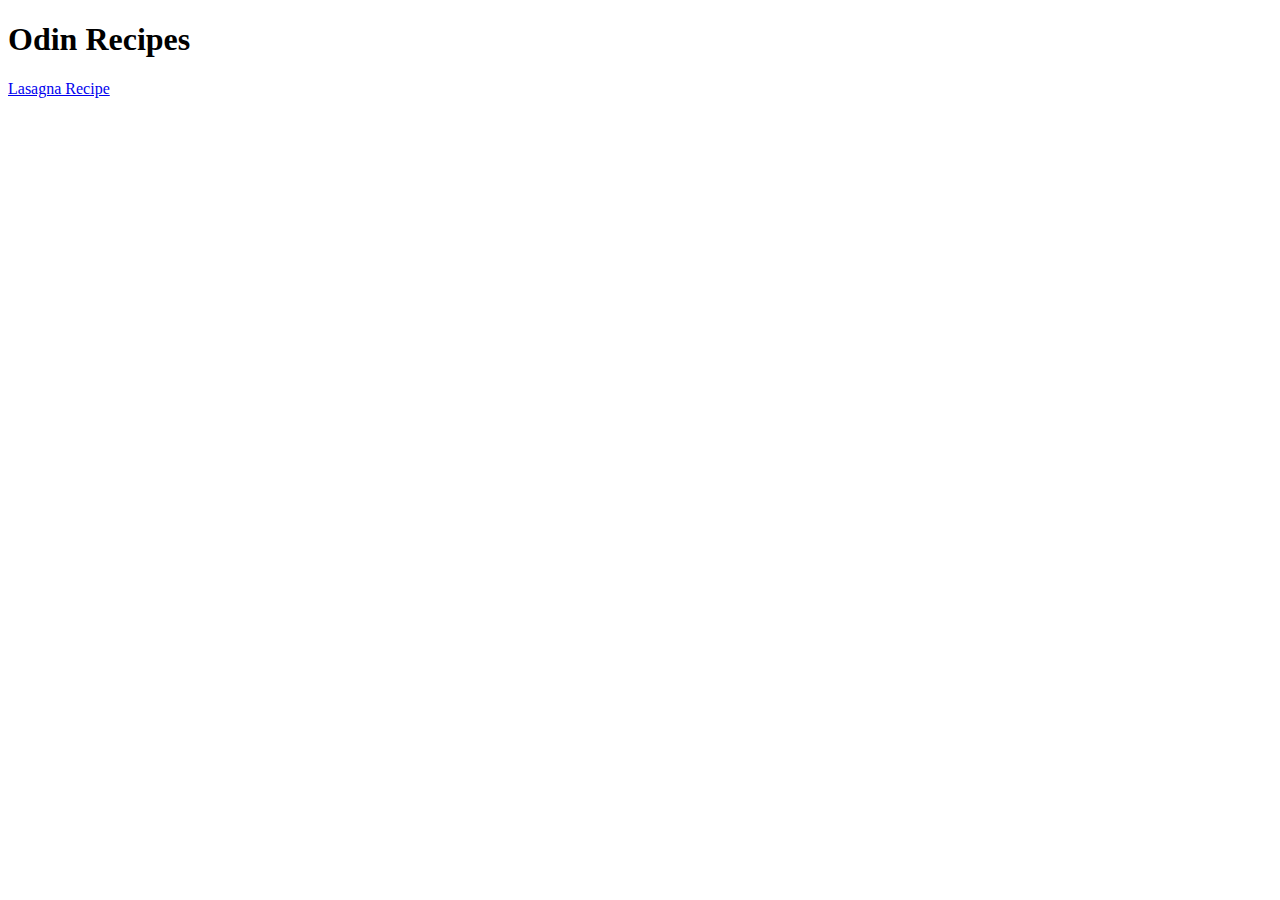
==== index.html @ 78b8d92e "Use explicit './' in file path for clarity" ====
<!DOCTYPE html>
<html lang="en">
    <head>
        <meta charset="UTF-8">
        <title>Odin Recipes</title>
    </head>

    <body>
        <h1>Odin Recipes</h1>
        <a href="./recipes/lasagna.html">Lasagna Recipe</a>
    </body>
</html>
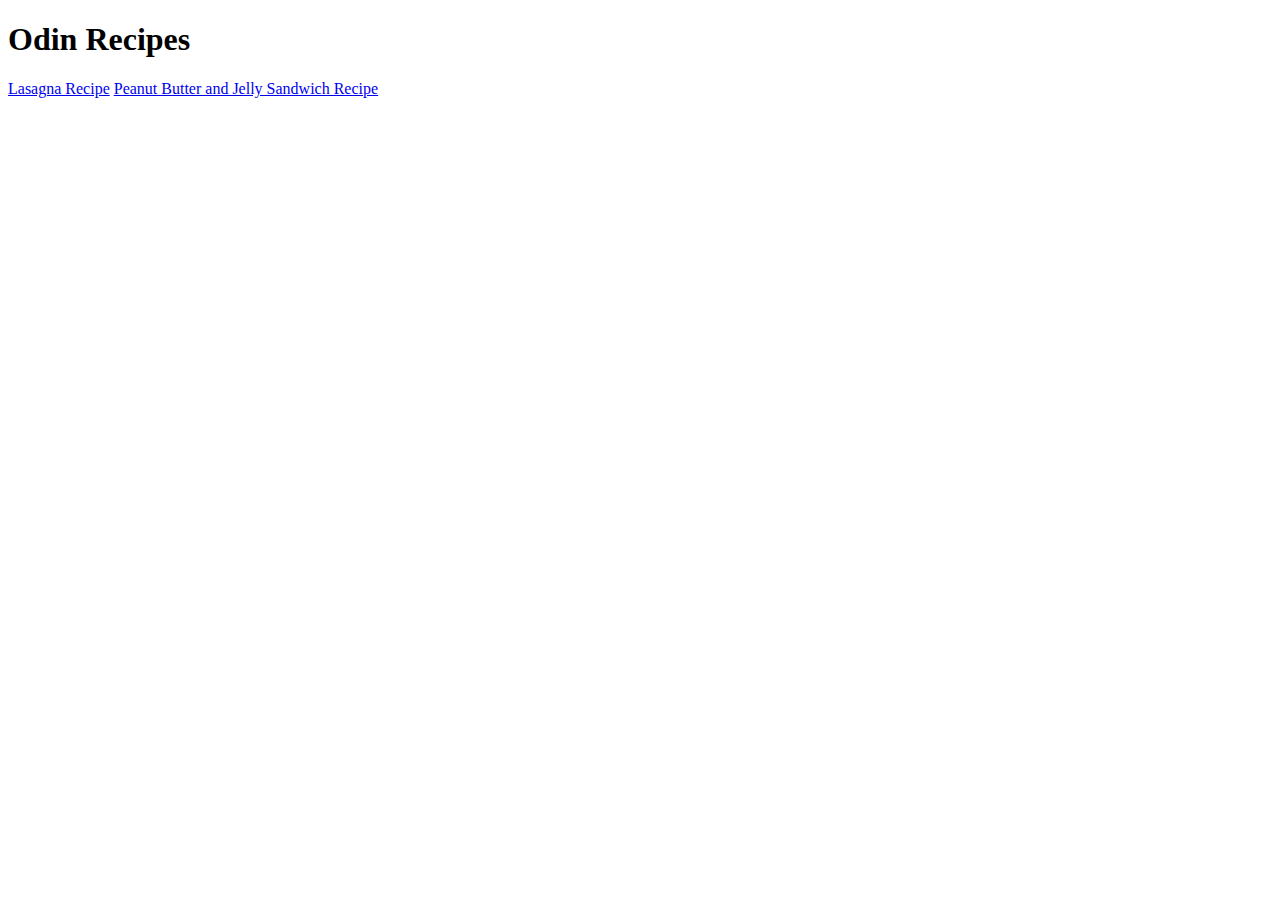
==== commit 7bbf195e: "Add link to PB&J recipe on index page" ====
--- a/index.html
+++ b/index.html
@@ -8,5 +8,6 @@
     <body>
         <h1>Odin Recipes</h1>
         <a href="./recipes/lasagna.html">Lasagna Recipe</a>
+        <a href="./recipes/ppj.html">Peanut Butter and Jelly Sandwich Recipe</a>
     </body>
 </html>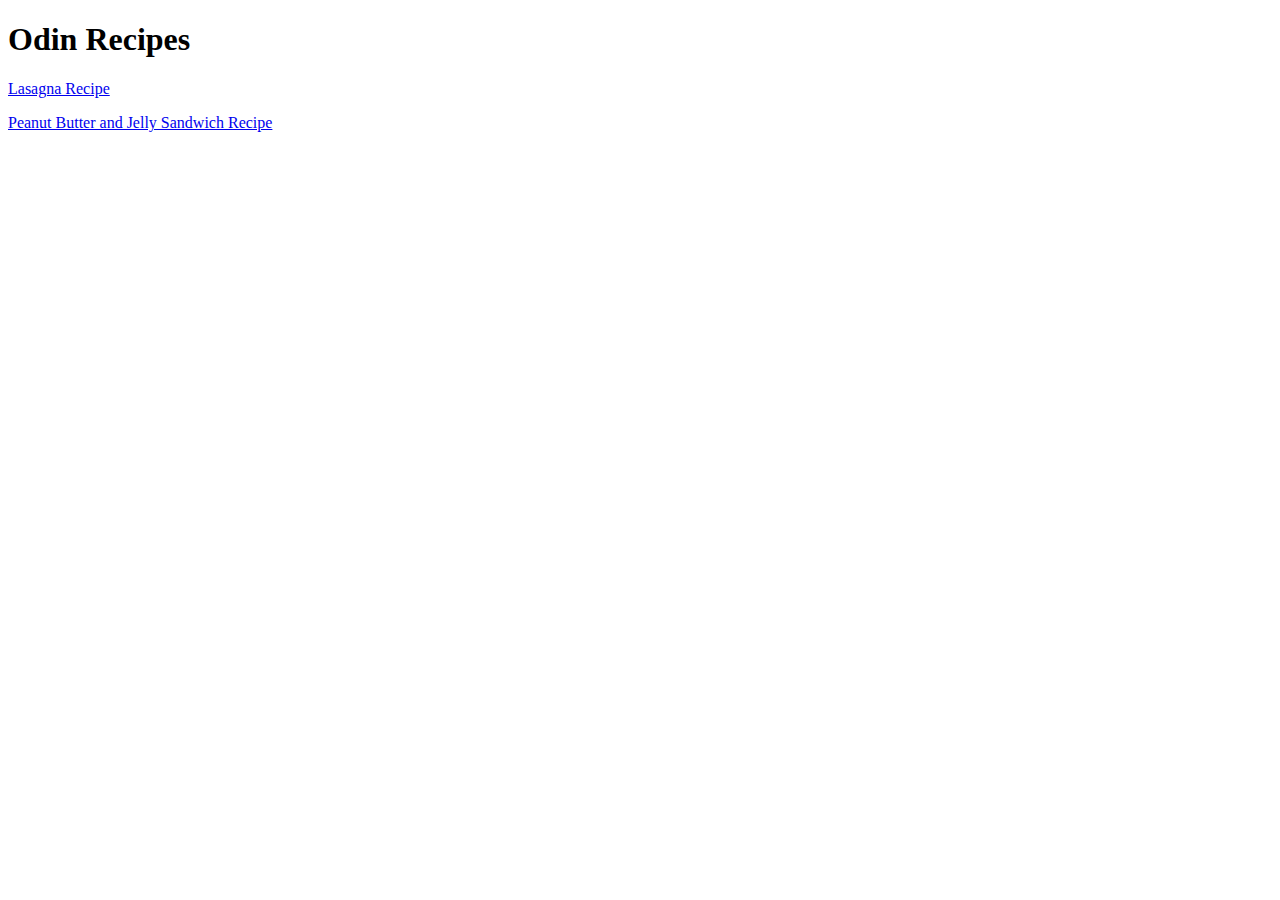
==== commit f4a94d47: "Wrap each link inside a <p> tag" ====
--- a/index.html
+++ b/index.html
@@ -7,7 +7,7 @@
 
     <body>
         <h1>Odin Recipes</h1>
-        <a href="./recipes/lasagna.html">Lasagna Recipe</a>
-        <a href="./recipes/ppj.html">Peanut Butter and Jelly Sandwich Recipe</a>
+        <p><a href="./recipes/lasagna.html">Lasagna Recipe</a></p>
+        <p><a href="./recipes/ppj.html">Peanut Butter and Jelly Sandwich Recipe</a></p>
     </body>
 </html>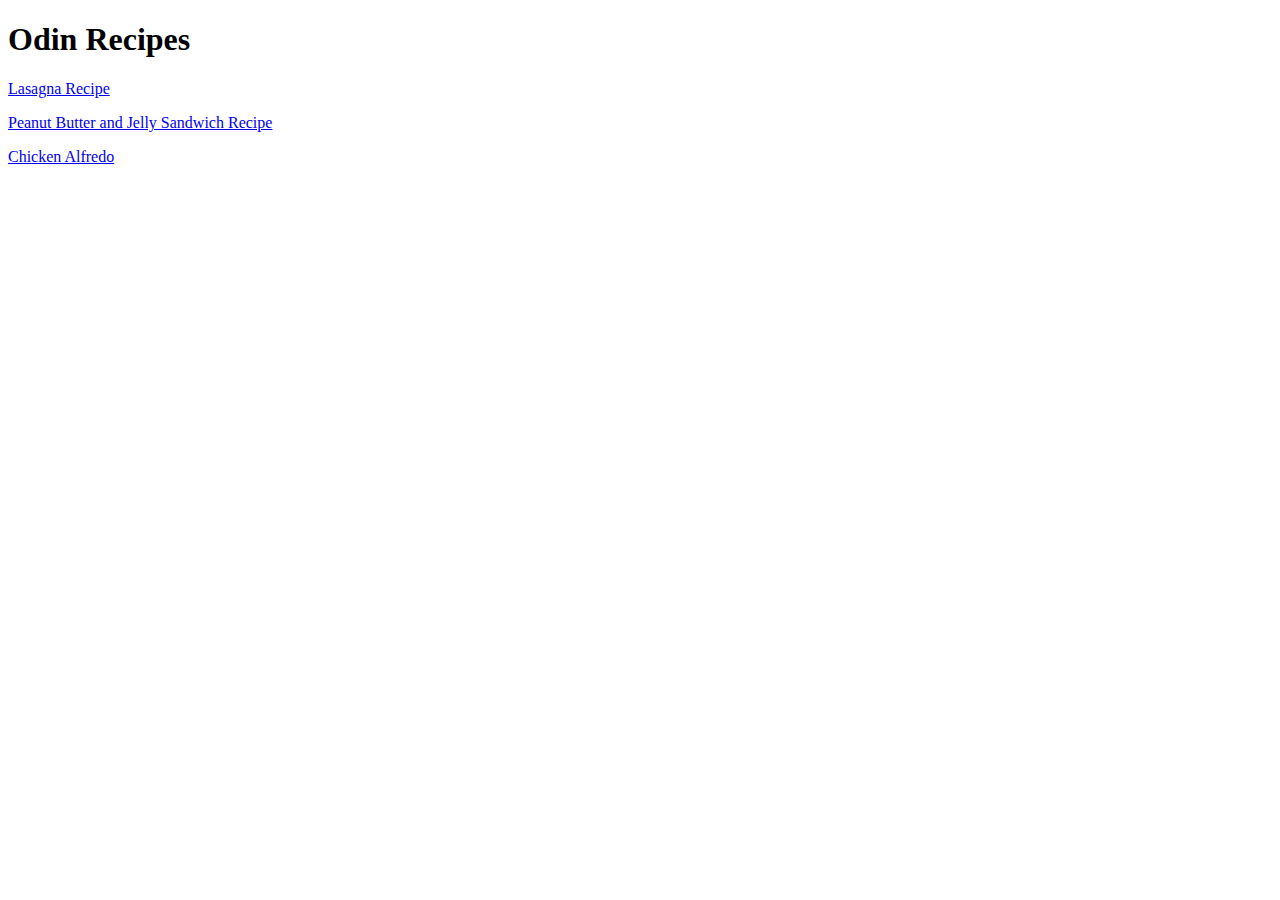
==== commit a84e93b8: "Add anchor for chicken alfredo page" ====
--- a/index.html
+++ b/index.html
@@ -9,5 +9,6 @@
         <h1>Odin Recipes</h1>
         <p><a href="./recipes/lasagna.html">Lasagna Recipe</a></p>
         <p><a href="./recipes/ppj.html">Peanut Butter and Jelly Sandwich Recipe</a></p>
+        <p><a href="./recipes/alfredo.html">Chicken Alfredo</a></p>
     </body>
 </html>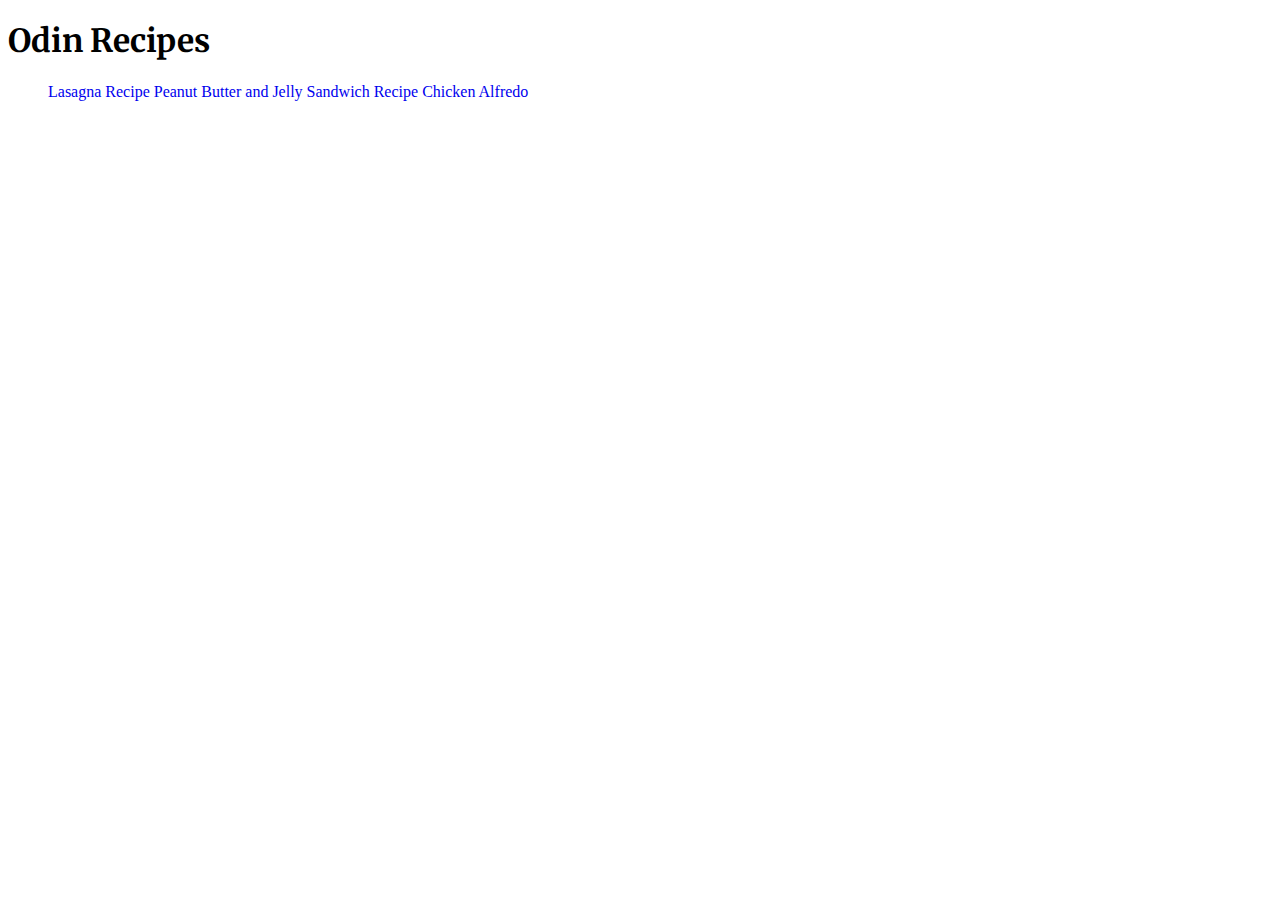
==== commit f9c2ca5e: "Put anchor links inside an unordered list" ====
--- a/index.html
+++ b/index.html
@@ -1,14 +1,19 @@
 <!DOCTYPE html>
 <html lang="en">
-    <head>
-        <meta charset="UTF-8">
-        <title>Odin Recipes</title>
-    </head>
 
-    <body>
-        <h1>Odin Recipes</h1>
-        <p><a href="./recipes/lasagna.html">Lasagna Recipe</a></p>
-        <p><a href="./recipes/ppj.html">Peanut Butter and Jelly Sandwich Recipe</a></p>
-        <p><a href="./recipes/alfredo.html">Chicken Alfredo</a></p>
-    </body>
+<head>
+    <meta charset="UTF-8">
+    <title>Odin Recipes</title>
+    <link rel="stylesheet" href="./style.css">
+</head>
+
+<body>
+    <h1>Odin Recipes</h1>
+    <ul>
+        <a href="./recipes/lasagna.html">Lasagna Recipe</a>
+        <a href="./recipes/pbj-sandwich.html">Peanut Butter and Jelly Sandwich Recipe</a>
+        <a href="./recipes/alfredo.html">Chicken Alfredo</a>
+    </ul>
+</body>
+
 </html>--- a/style.css
+++ b/style.css
@@ -0,0 +1,32 @@
+@import url('https://fonts.googleapis.com/css2?family=Merriweather&family=Quicksand:wght@400;700&display=swap');
+
+img {
+    width: 300px;
+    height: auto;
+    border-radius: 2%;
+    box-shadow: 8px 5px 5px lightgray;
+}
+
+h1, h2, p, .home-button {
+    font-family: "Merriweather", serif;
+}
+
+.home-button {
+    display: inline-block;
+    padding: 10px 15px;
+    background-color: rgb(106, 166, 185);
+    color: white;
+    text-decoration: none;
+    border-radius: 5px;
+    font-size: 16px;
+    text-align: center;
+}
+
+li {
+    font-family: "Quicksand", sans-serif;
+    font-size: 16px;
+}
+
+a {
+    text-decoration: none;
+}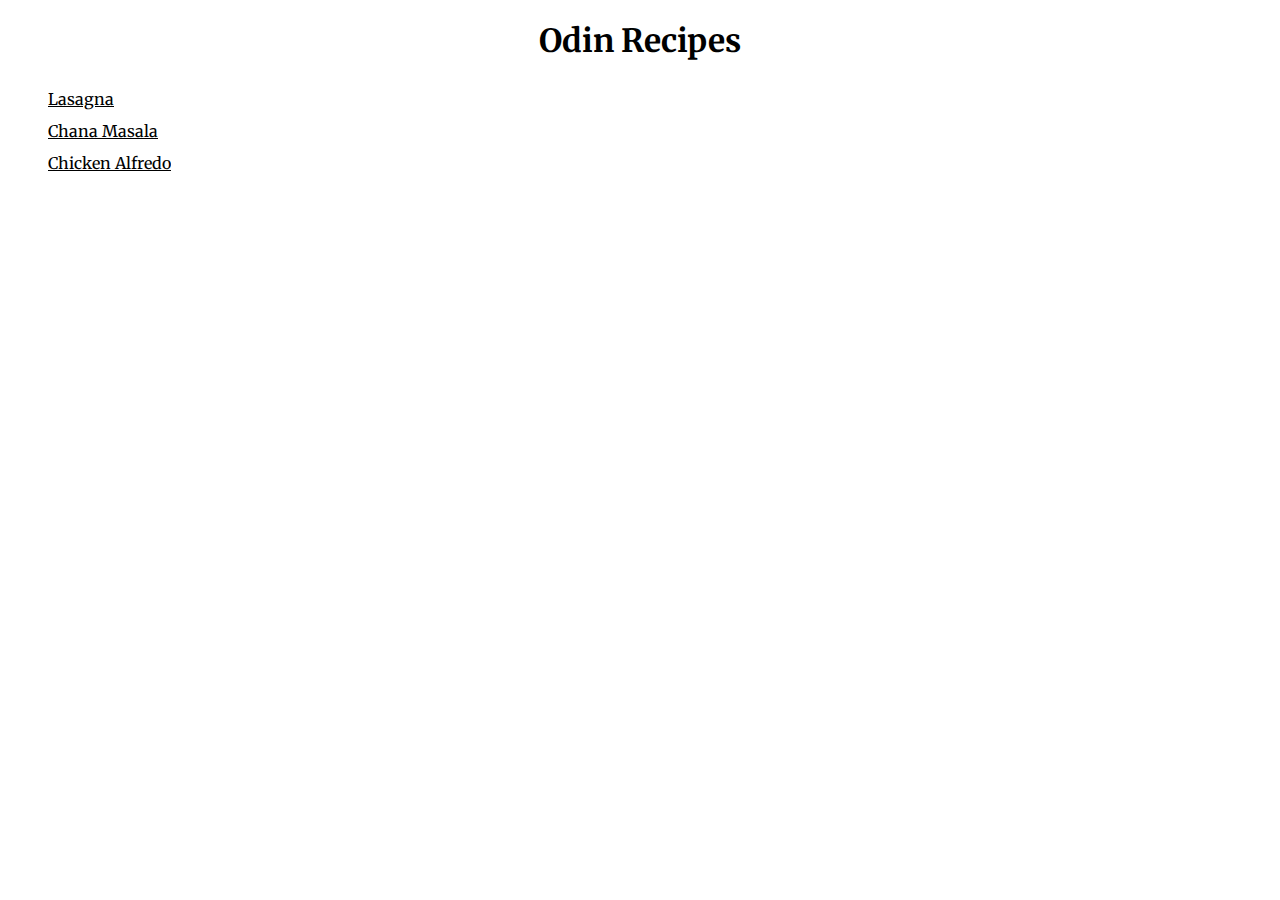
==== commit f14856b7: "Add a new recipe" ====
--- a/index.html
+++ b/index.html
@@ -10,8 +10,8 @@
 <body>
     <h1>Odin Recipes</h1>
     <ul>
-        <a href="./recipes/lasagna.html">Lasagna Recipe</a>
-        <a href="./recipes/pbj-sandwich.html">Peanut Butter and Jelly Sandwich Recipe</a>
+        <a href="./recipes/lasagna.html">Lasagna</a>
+        <a href="./recipes/chana-masala.html">Chana Masala</a>
         <a href="./recipes/alfredo.html">Chicken Alfredo</a>
     </ul>
 </body>
--- a/style.css
+++ b/style.css
@@ -1,14 +1,26 @@
 @import url('https://fonts.googleapis.com/css2?family=Merriweather&family=Quicksand:wght@400;700&display=swap');
 
 img {
+    display: block;
     width: 300px;
     height: auto;
     border-radius: 2%;
     box-shadow: 8px 5px 5px lightgray;
+    margin: 0 auto;
 }
 
-h1, h2, p, .home-button {
-    font-family: "Merriweather", serif;
+a {
+    text-decoration: none;
+}
+
+h1 {
+    text-align: center;
+}
+
+li {
+    font-family: "Quicksand", sans-serif;
+    font-size: 16px;
+    margin: 8px;
 }
 
 .home-button {
@@ -22,11 +34,24 @@
     text-align: center;
 }
 
-li {
-    font-family: "Quicksand", sans-serif;
-    font-size: 16px;
+p {
+    margin: 0.5em;
+    line-height: 1.6em;
 }
 
-a {
-    text-decoration: none;
+h1, h2, p, .home-button, ul a {
+    font-family: "Merriweather", serif;
+}
+
+ul ul,
+ol ul {
+    list-style: none;
+    padding-left: 0px; 
+}
+
+ul a {
+    display: block;
+    line-height: 2em;
+    color: black;
+    text-decoration: underline;
 }